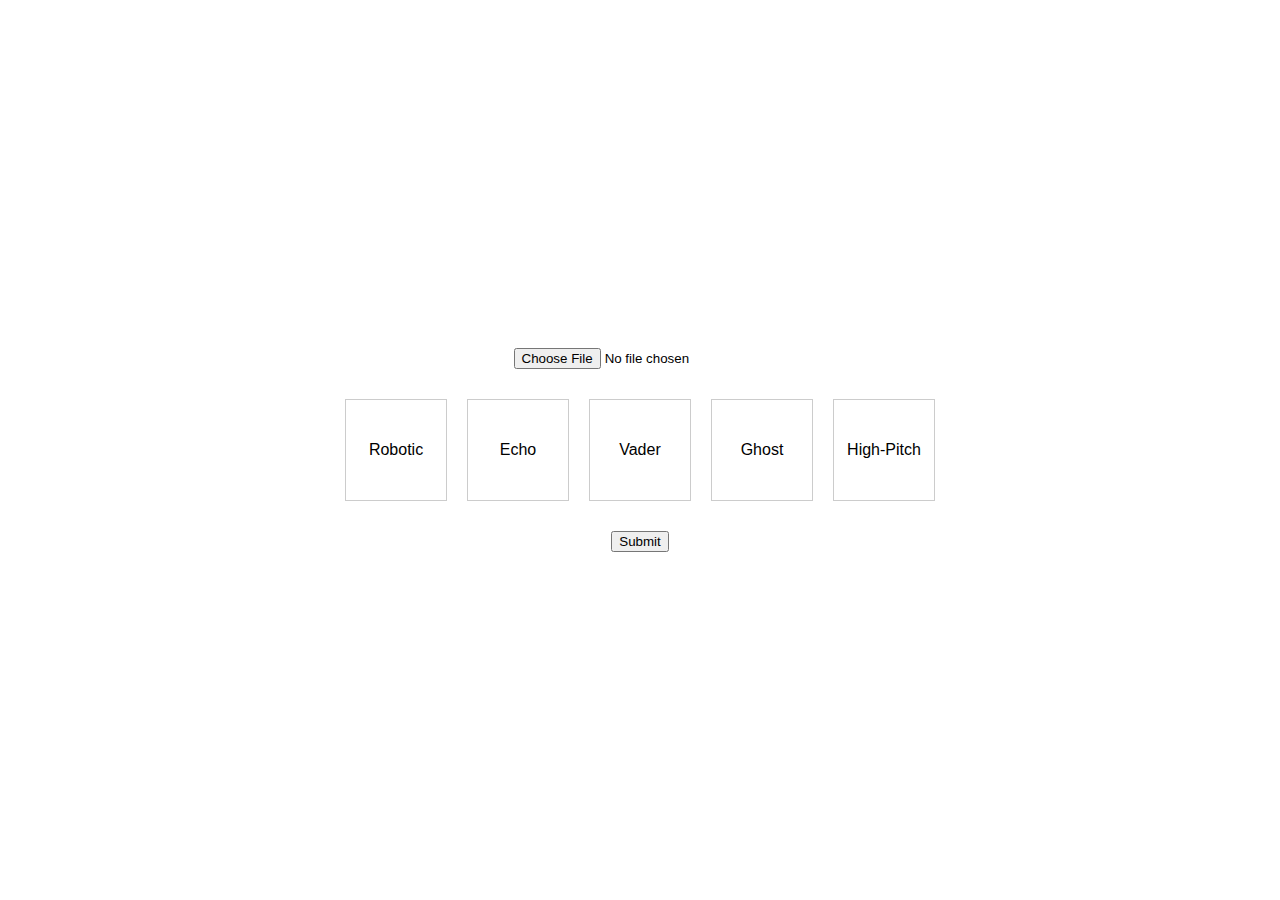
==== index.html @ 601f0e5b "UI Version-1" ====
<!DOCTYPE html>
<html>
<head>
   <title>Audio Filter</title>
   <link rel="stylesheet" type="text/css" href="styles.css">
</head>
<body>
   <form id="audio-form">
       <input type="file" id="audio-file" accept="audio/*">
       <div id="filter-options">
           <div class="filter" id="robotic">Robotic</div>
           <div class="filter" id="echo">Echo</div>
           <div class="filter" id="vader">Vader</div>
           <div class="filter" id="ghost">Ghost</div>
           <div class="filter" id="high-pitch">High-Pitch</div>
       </div>
       <input type="submit" value="Submit">
   </form>
   <script src="script.js"></script>
</body>
</html>
---- styles.css ----
body {
    display: flex;
    flex-direction: column;
    align-items: center;
    justify-content: center;
    height: 100vh;
    margin: 0;
    font-family: Arial, sans-serif;
 }
 
 #audio-form {
    display: flex;
    flex-direction: column;
    align-items: center;
 }
 
 #audio-file {
    margin-bottom: 20px;
 }
 
 #filter-options {
    display: flex;
    justify-content: space-around;
    width: 100%;
    margin-bottom: 20px;
 }
 
 .filter {
    display: flex;
    justify-content: center;
    align-items: center;
    width: 100px;
    height: 100px;
    margin: 10px;
    border: 1px solid #ccc;
    cursor: pointer;
 }
 
 .filter:hover {
    background-color: #ddd;
 }
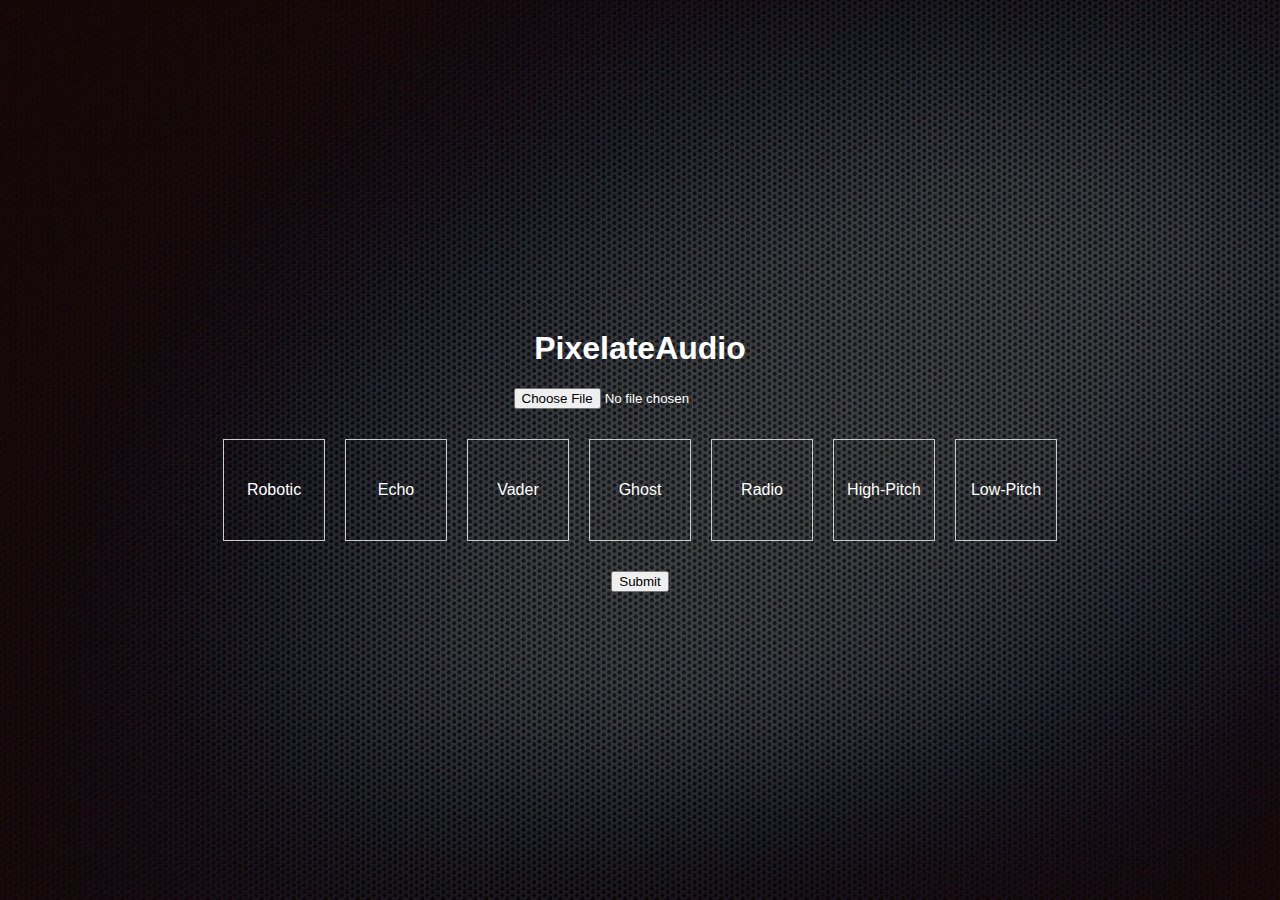
==== commit 555a5b12: "added favicon, background, minor code changes" ====
--- a/index.html
+++ b/index.html
@@ -1,10 +1,15 @@
 <!DOCTYPE html>
-<html>
+<html lang="en">
 <head>
-   <title>Audio Filter</title>
+   <title>PixelateAudio</title>
+   <link rel="icon" href="favicon.png">
    <link rel="stylesheet" type="text/css" href="styles.css">
+   <meta name="description" content="Apply fun voice filters to audio files.">
+   <meta name="viewport" content="width=device-width, initial-scale=1.0">
 </head>
 <body>
+   <h1 style="text-align: center;">PixelateAudio</h1> 
+
    <form id="audio-form">
        <input type="file" id="audio-file" accept="audio/*">
        <div id="filter-options">
@@ -12,10 +17,13 @@
            <div class="filter" id="echo">Echo</div>
            <div class="filter" id="vader">Vader</div>
            <div class="filter" id="ghost">Ghost</div>
+           <div class="filter" id="radio">Radio</div>
            <div class="filter" id="high-pitch">High-Pitch</div>
+           <div class="filter" id="low-pitch">Low-Pitch</div>
        </div>
        <input type="submit" value="Submit">
    </form>
+
    <script src="script.js"></script>
 </body>
 </html>
--- a/styles.css
+++ b/styles.css
@@ -6,6 +6,10 @@
     height: 100vh;
     margin: 0;
     font-family: Arial, sans-serif;
+    background-image: url('background.jpg');
+    background-size: cover;
+    background-repeat: no-repeat;
+    color: white;
  }
  
  #audio-form {
@@ -37,6 +41,11 @@
  }
  
  .filter:hover {
-    background-color: #ddd;
+    background-color: black;
  }
+
+ .selected {
+   background-color: black; /* Change this color as desired */
+}
+ 
  